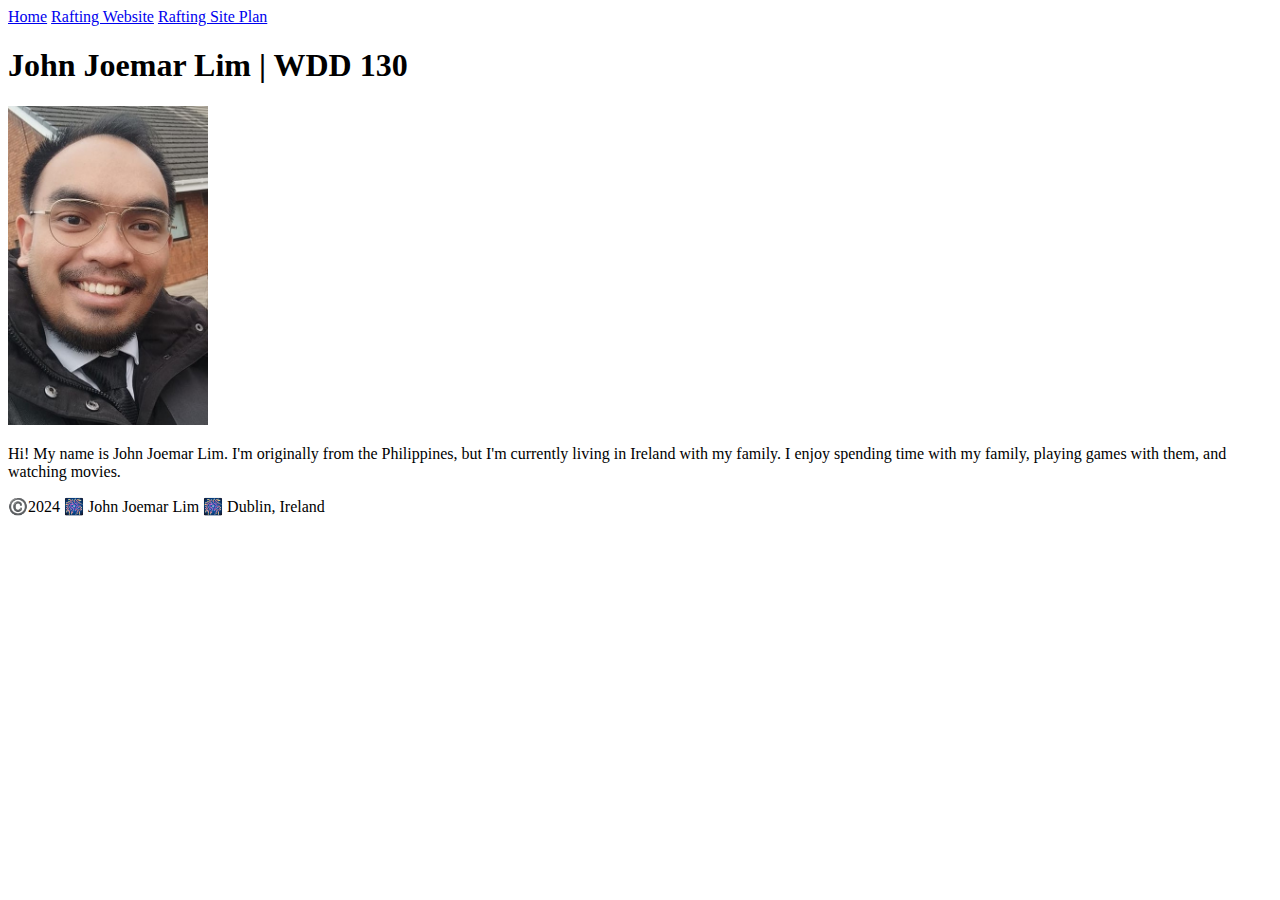
==== index.html @ b2df35b4 "first commit" ====
<!DOCTYPE html>
<html lang="en-US">
    <head>
        <meta charset="utf-8">
        <meta name="viewport" content="width=device-width,initial-scale=1.0">
        <title>John Joemar Lim | WDD 130</title>
    </head>
    <body>
        <header>
            <nav>
                <a href="#">Home</a>
                <a href="wwr/">Rafting Website</a>
                <a href="wwr/site-plan-rafting.html">Rafting Site Plan</a>
            </nav>
        </header>
        <main>
            <h1>John Joemar Lim | WDD 130</h1>
            <img src="images/profile.jpg" alt="Hello, I'm John Joemar Lim" width="200">
            <p>Hi! My name is John Joemar Lim. I'm originally from the Philippines, but I'm currently living in Ireland with my family. I enjoy spending time with my family,
                playing games with them, and watching movies.
            </p>
        </main>
        <footer>
            <p>©️2024 🎆 John Joemar Lim 🎆 Dublin, Ireland</p>
        </footer>
    </body>
</html>
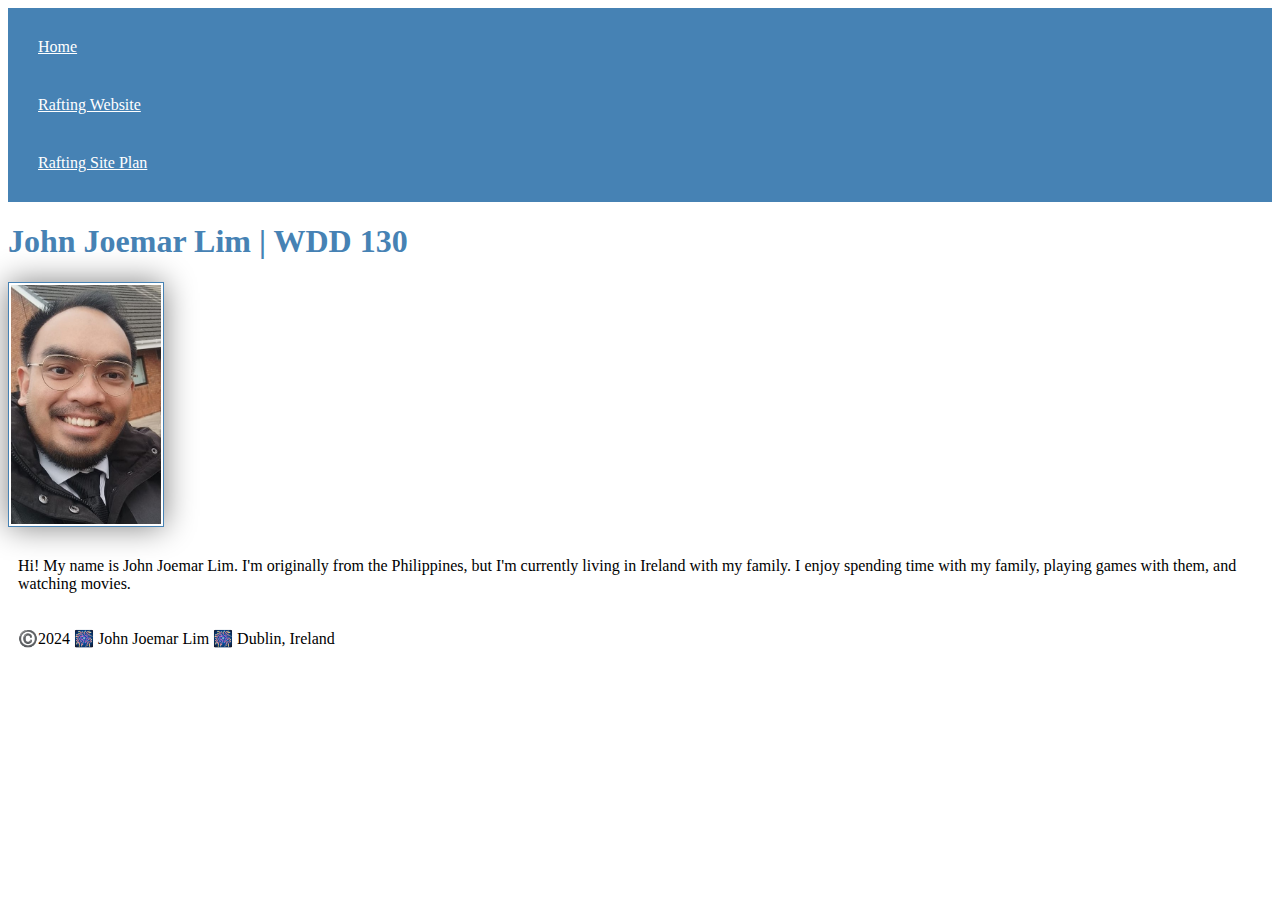
==== commit 231a6c7c: "css added" ====
--- a/index.html
+++ b/index.html
@@ -4,6 +4,7 @@
         <meta charset="utf-8">
         <meta name="viewport" content="width=device-width,initial-scale=1.0">
         <title>John Joemar Lim | WDD 130</title>
+        <link rel="stylesheet" href="styles/styles.css">
     </head>
     <body>
         <header>
--- a/styles/styles.css
+++ b/styles/styles.css
@@ -0,0 +1,22 @@
+nav {
+    background-color: steelblue;
+    padding: 10px;
+}
+nav a {
+    color: white;
+    display: block;
+    padding: 20px;
+}
+h1 {
+    color: steelblue;
+}
+img {
+    width: 150px;
+    height: auto;
+    border: 1px solid steelblue;
+    padding: 2px;
+    box-shadow: 0 0 30px gray;
+}
+p {
+    padding: 10px;
+}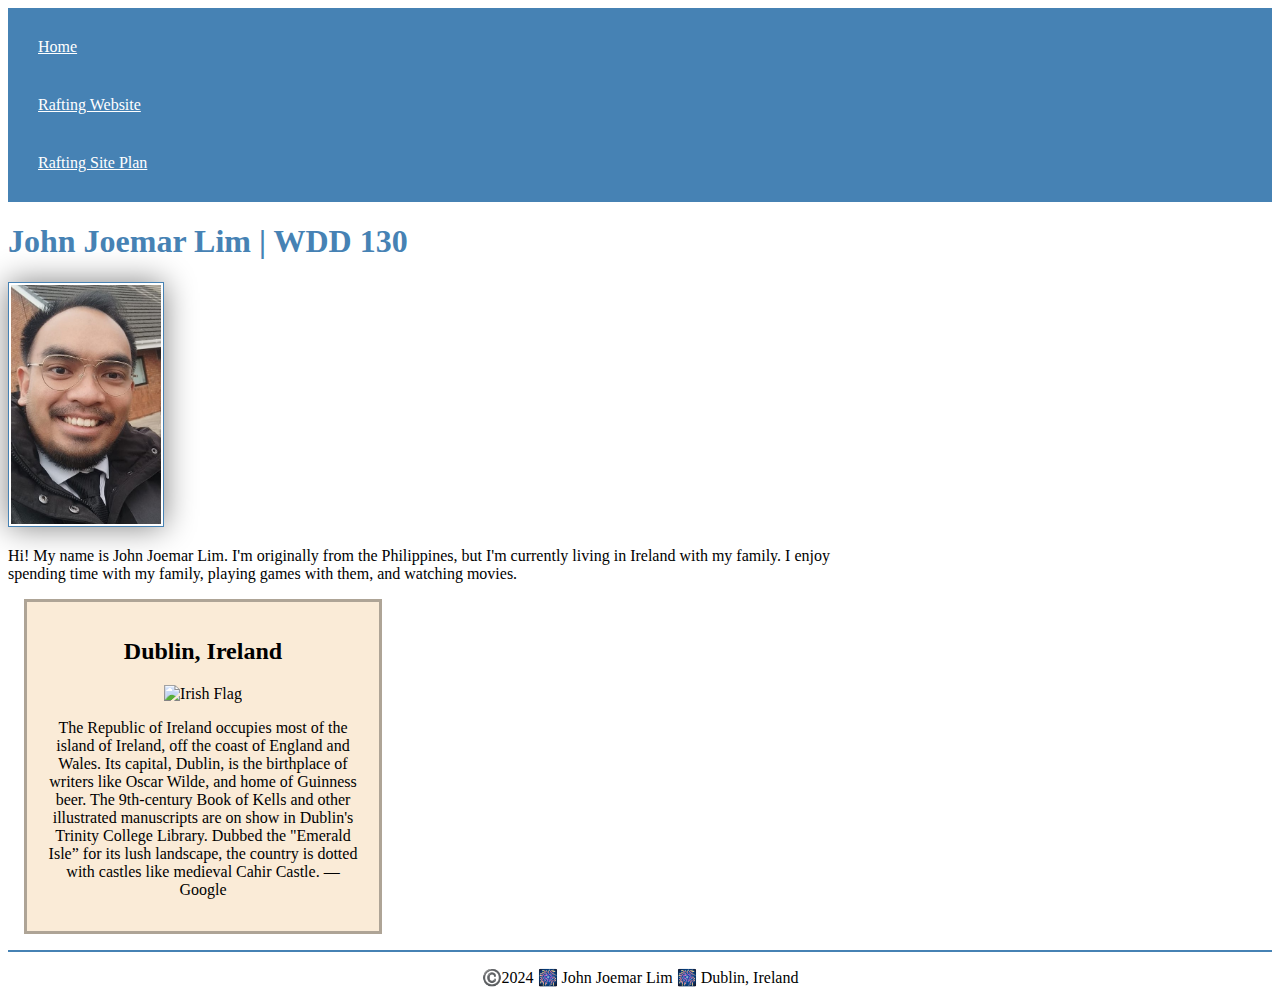
==== commit a990dd32: "Enhancing Home Page" ====
--- a/index.html
+++ b/index.html
@@ -4,6 +4,8 @@
         <meta charset="utf-8">
         <meta name="viewport" content="width=device-width,initial-scale=1.0">
         <title>John Joemar Lim | WDD 130</title>
+        <meta name="description" content="John Joemar Lim | WDD 130 | Course Home Page">
+        <meta name="author" content="John Joemar Lim">
         <link rel="stylesheet" href="styles/styles.css">
     </head>
     <body>
@@ -21,6 +23,14 @@
                 playing games with them, and watching movies.
             </p>
         </main>
+        <aside>
+            <h2>Dublin, Ireland</h2>
+            <img src="https://www.celtictitles.com/wp-content/uploads/2022/08/irish-flag.jpg" alt="Irish Flag">
+            <p>The Republic of Ireland occupies most of the island of Ireland, off the coast of England and Wales. Its capital, Dublin,
+                 is the birthplace of writers like Oscar Wilde, and home of Guinness beer. The 9th-century Book of Kells and other
+                 illustrated manuscripts are on show in Dublin's Trinity College Library. Dubbed the "Emerald Isle” for its lush landscape,
+                 the country is dotted with castles like medieval Cahir Castle. ― Google</p>
+        </aside>
         <footer>
             <p>©️2024 🎆 John Joemar Lim 🎆 Dublin, Ireland</p>
         </footer>
--- a/styles/styles.css
+++ b/styles/styles.css
@@ -10,7 +10,7 @@
 h1 {
     color: steelblue;
 }
-img {
+main img {
     width: 150px;
     height: auto;
     border: 1px solid steelblue;
@@ -18,5 +18,26 @@
     box-shadow: 0 0 30px gray;
 }
 p {
-    padding: 10px;
+    padding: 0;
+}
+main {
+    max-width: 840px;
+}
+aside {
+    width: 20rem;
+    margin: 1rem;
+    border: 3px solid rgba(0, 0, 0, 0.3);
+    padding: 1rem;
+    background-color: antiquewhite;
+    color: black;
+    text-align: center;
+}
+aside img {
+    width: 200px;
+    height: auto;
+}
+footer {
+    margin-top: 2px;
+    border-top: 2px solid steelblue;
+    text-align: center;
 }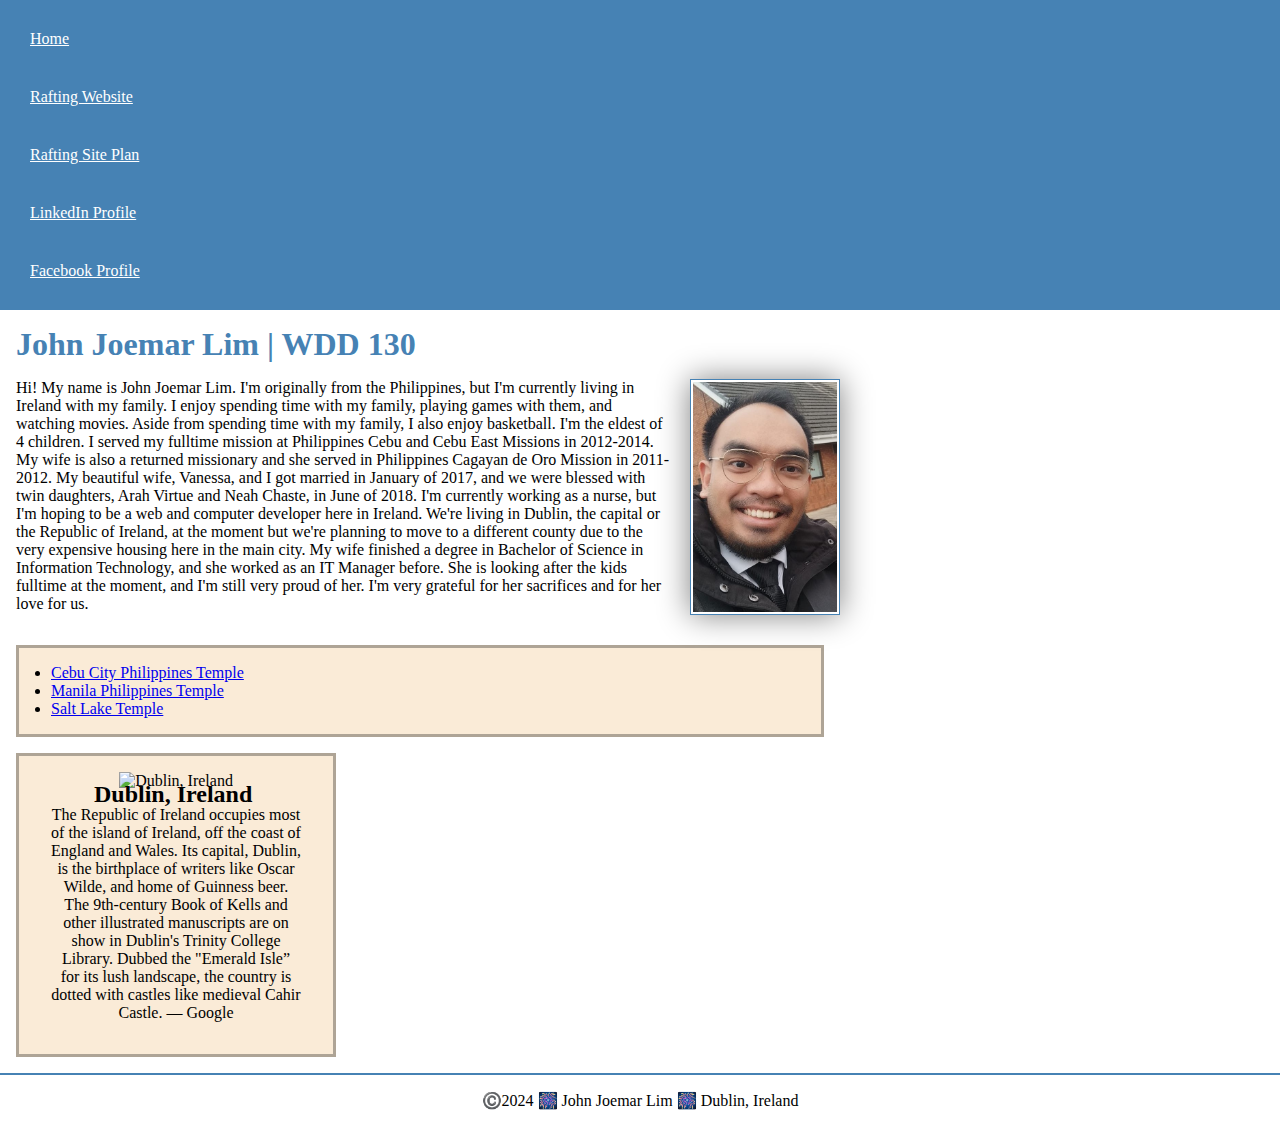
==== commit 41c559fc: "enhanced home page" ====
--- a/index.html
+++ b/index.html
@@ -2,7 +2,7 @@
 <html lang="en-US">
     <head>
         <meta charset="utf-8">
-        <meta name="viewport" content="width=device-width,initial-scale=1.0">
+        <meta name="viewport" content="width=device-width, initial-scale=1.0">
         <title>John Joemar Lim | WDD 130</title>
         <meta name="description" content="John Joemar Lim | WDD 130 | Course Home Page">
         <meta name="author" content="John Joemar Lim">
@@ -14,18 +14,30 @@
                 <a href="#">Home</a>
                 <a href="wwr/">Rafting Website</a>
                 <a href="wwr/site-plan-rafting.html">Rafting Site Plan</a>
+                <a href="https://www.linkedin.com/in/johnjoemarlim/">LinkedIn Profile</a>
+                <a href="https://www.facebook.com/jlim.saa/">Facebook Profile</a>
             </nav>
         </header>
         <main>
             <h1>John Joemar Lim | WDD 130</h1>
             <img src="images/profile.jpg" alt="Hello, I'm John Joemar Lim" width="200">
             <p>Hi! My name is John Joemar Lim. I'm originally from the Philippines, but I'm currently living in Ireland with my family. I enjoy spending time with my family,
-                playing games with them, and watching movies.
+                playing games with them, and watching movies. Aside from spending time with my family, I also enjoy basketball. I'm the eldest of 4 children. I served my
+                fulltime mission at Philippines Cebu and Cebu East Missions in 2012-2014. My wife is also a returned missionary and she served in Philippines Cagayan de Oro Mission in 2011-2012.
+                My beautiful wife, Vanessa, and I got married in January of 2017, and we were blessed with twin daughters, Arah Virtue and Neah Chaste, in June of 2018. I'm currently working as a nurse, but I'm hoping to be a web and computer developer here in Ireland.
+                We're living in Dublin, the capital or the Republic of Ireland, at the moment but we're planning to move to a different county due to the very expensive housing
+                here in the main city. My wife finished a degree in Bachelor of Science in Information Technology, and she worked as an IT Manager before. She is looking after the kids fulltime at the moment, and I'm still very proud of her. I'm very
+                grateful for her sacrifices and for her love for us.
             </p>
+            <ul class="box indent">
+                <li><a href="https://www.churchofjesuschrist.org/temples/details/cebu-city-philippines-temple?lang=eng" target="_blank">Cebu City Philippines Temple</a></li>
+                <li><a href="https://www.churchofjesuschrist.org/temples/details/manila-philippines-temple?lang=eng" target="_blank">Manila Philippines Temple</a></li>
+                <li><a href="https://www.churchofjesuschrist.org/temples/details/salt-lake-temple?lang=eng" target="_blank">Salt Lake Temple</a></li>
+            </ul>
         </main>
-        <aside>
+        <aside class="box">
             <h2>Dublin, Ireland</h2>
-            <img src="https://www.celtictitles.com/wp-content/uploads/2022/08/irish-flag.jpg" alt="Irish Flag">
+            <img src="https://www.ciee.org/sites/default/files/images/2023-05/dublin-ireland-aerial-view.jpg" alt="Dublin, Ireland">
             <p>The Republic of Ireland occupies most of the island of Ireland, off the coast of England and Wales. Its capital, Dublin,
                  is the birthplace of writers like Oscar Wilde, and home of Guinness beer. The 9th-century Book of Kells and other
                  illustrated manuscripts are on show in Dublin's Trinity College Library. Dubbed the "Emerald Isle” for its lush landscape,
@@ -35,4 +47,5 @@
             <p>©️2024 🎆 John Joemar Lim 🎆 Dublin, Ireland</p>
         </footer>
     </body>
+    <!-- last updated 25/1/24 -->
 </html>--- a/styles/styles.css
+++ b/styles/styles.css
@@ -1,3 +1,8 @@
+* {
+    margin: 0;
+    padding: 0;
+    box-sizing: border-box;
+}
 nav {
     background-color: steelblue;
     padding: 10px;
@@ -9,6 +14,7 @@
 }
 h1 {
     color: steelblue;
+    padding: 1rem 0 0 1rem;
 }
 main img {
     width: 150px;
@@ -16,28 +22,48 @@
     border: 1px solid steelblue;
     padding: 2px;
     box-shadow: 0 0 30px gray;
+    float: right;
+    margin: 1rem 0 1rem 1rem;
 }
 p {
-    padding: 0;
+    padding: 1rem;
 }
 main {
     max-width: 840px;
 }
 aside {
+    position: relative;
     width: 20rem;
-    margin: 1rem;
-    border: 3px solid rgba(0, 0, 0, 0.3);
-    padding: 1rem;
-    background-color: antiquewhite;
-    color: black;
+    /* margin: 1rem; */
+    /* border: 3px solid rgba(0, 0, 0, 0.3); */
+    /* padding: 1rem; */
+    /* background-color: antiquewhite; */
+    /* color: black; */
     text-align: center;
 }
 aside img {
     width: 200px;
     height: auto;
+    /* padding-top:15px; */
+}
+aside h2 {
+    position: absolute;
+    top: 25px;
+    left: 75px;
 }
 footer {
     margin-top: 2px;
     border-top: 2px solid steelblue;
     text-align: center;
+}
+/*Class Selectors*/
+.box {
+    margin: 1rem;
+    padding: 1rem;
+    border: 3px solid rgba(0, 0, 0, 0.3);
+    background-color: antiquewhite;
+    color: black;
+}
+.indent {
+    padding-left: 2rem;
 }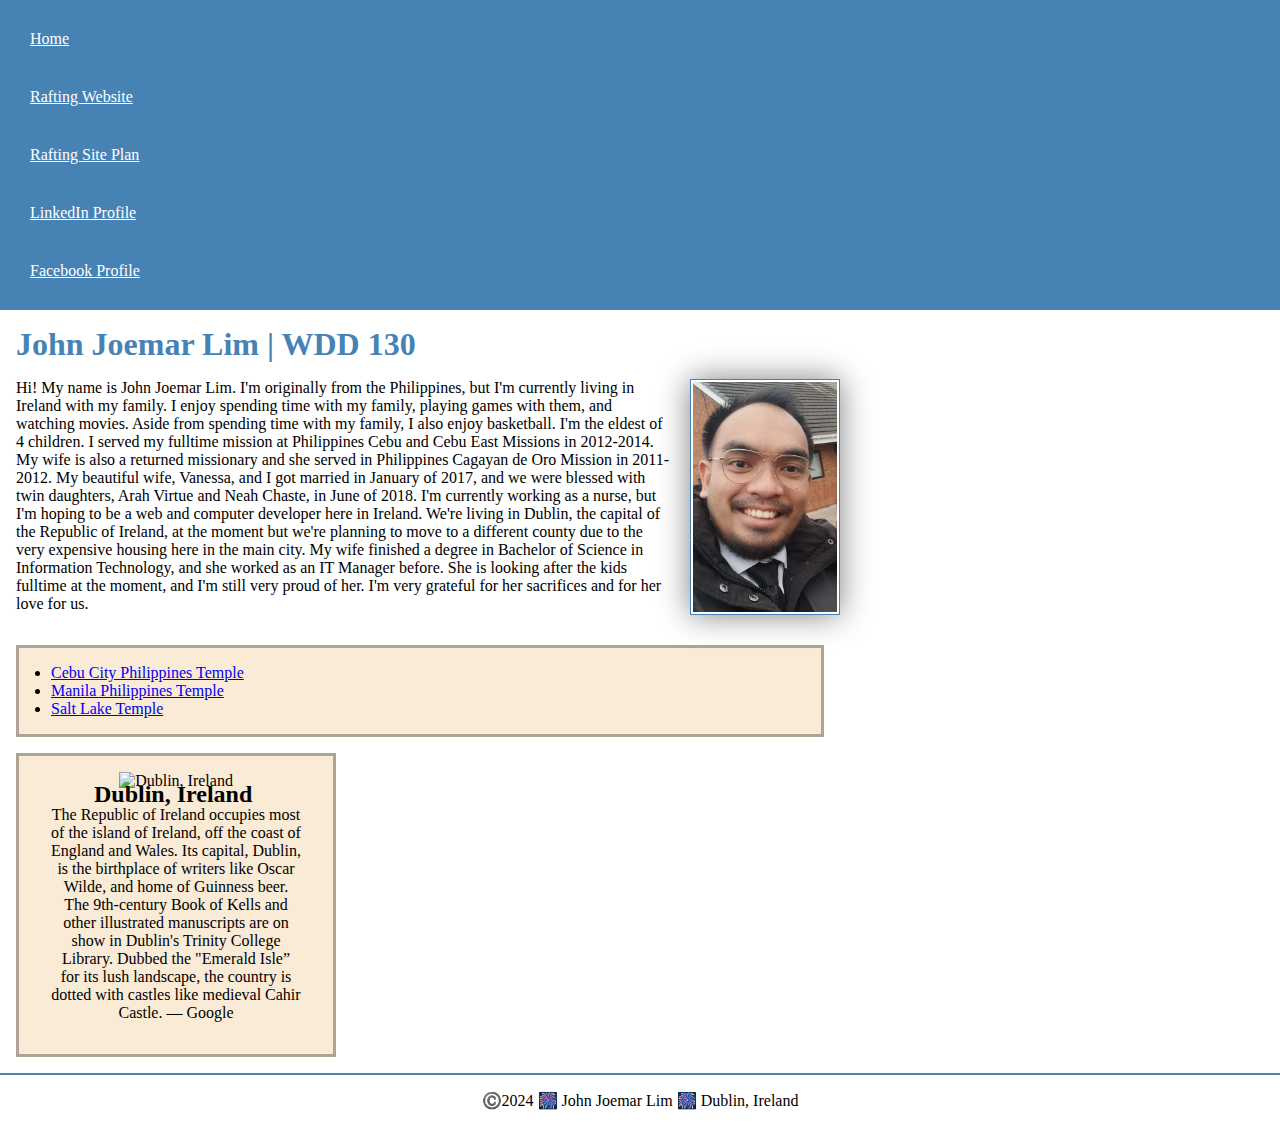
==== commit c74c55c3: "about.html added" ====
--- a/index.html
+++ b/index.html
@@ -25,7 +25,7 @@
                 playing games with them, and watching movies. Aside from spending time with my family, I also enjoy basketball. I'm the eldest of 4 children. I served my
                 fulltime mission at Philippines Cebu and Cebu East Missions in 2012-2014. My wife is also a returned missionary and she served in Philippines Cagayan de Oro Mission in 2011-2012.
                 My beautiful wife, Vanessa, and I got married in January of 2017, and we were blessed with twin daughters, Arah Virtue and Neah Chaste, in June of 2018. I'm currently working as a nurse, but I'm hoping to be a web and computer developer here in Ireland.
-                We're living in Dublin, the capital or the Republic of Ireland, at the moment but we're planning to move to a different county due to the very expensive housing
+                We're living in Dublin, the capital of the Republic of Ireland, at the moment but we're planning to move to a different county due to the very expensive housing
                 here in the main city. My wife finished a degree in Bachelor of Science in Information Technology, and she worked as an IT Manager before. She is looking after the kids fulltime at the moment, and I'm still very proud of her. I'm very
                 grateful for her sacrifices and for her love for us.
             </p>
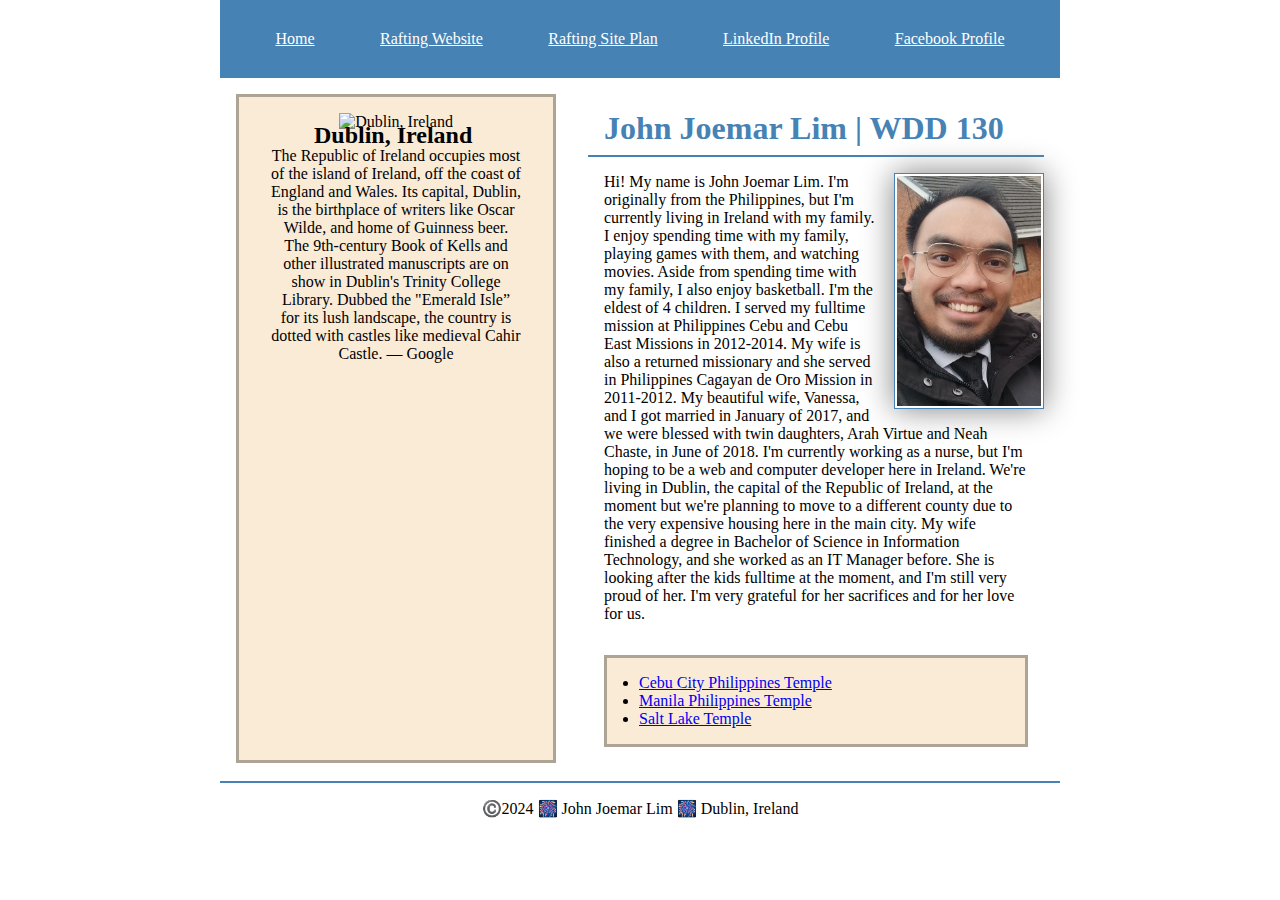
==== commit d4f2fa0a: "week04 update" ====
--- a/index.html
+++ b/index.html
@@ -18,31 +18,33 @@
                 <a href="https://www.facebook.com/jlim.saa/">Facebook Profile</a>
             </nav>
         </header>
-        <main>
-            <h1>John Joemar Lim | WDD 130</h1>
-            <img src="images/profile.jpg" alt="Hello, I'm John Joemar Lim" width="200">
-            <p>Hi! My name is John Joemar Lim. I'm originally from the Philippines, but I'm currently living in Ireland with my family. I enjoy spending time with my family,
+        <div class="grid">
+            <main>
+                <h1>John Joemar Lim | WDD 130</h1>
+                <img src="images/profile.jpg" alt="Hello, I'm John Joemar Lim" width="200">
+                <p>Hi! My name is John Joemar Lim. I'm originally from the Philippines, but I'm currently living in Ireland with my family. I enjoy spending time with my family,
                 playing games with them, and watching movies. Aside from spending time with my family, I also enjoy basketball. I'm the eldest of 4 children. I served my
                 fulltime mission at Philippines Cebu and Cebu East Missions in 2012-2014. My wife is also a returned missionary and she served in Philippines Cagayan de Oro Mission in 2011-2012.
                 My beautiful wife, Vanessa, and I got married in January of 2017, and we were blessed with twin daughters, Arah Virtue and Neah Chaste, in June of 2018. I'm currently working as a nurse, but I'm hoping to be a web and computer developer here in Ireland.
                 We're living in Dublin, the capital of the Republic of Ireland, at the moment but we're planning to move to a different county due to the very expensive housing
                 here in the main city. My wife finished a degree in Bachelor of Science in Information Technology, and she worked as an IT Manager before. She is looking after the kids fulltime at the moment, and I'm still very proud of her. I'm very
                 grateful for her sacrifices and for her love for us.
-            </p>
-            <ul class="box indent">
-                <li><a href="https://www.churchofjesuschrist.org/temples/details/cebu-city-philippines-temple?lang=eng" target="_blank">Cebu City Philippines Temple</a></li>
-                <li><a href="https://www.churchofjesuschrist.org/temples/details/manila-philippines-temple?lang=eng" target="_blank">Manila Philippines Temple</a></li>
-                <li><a href="https://www.churchofjesuschrist.org/temples/details/salt-lake-temple?lang=eng" target="_blank">Salt Lake Temple</a></li>
-            </ul>
-        </main>
-        <aside class="box">
-            <h2>Dublin, Ireland</h2>
-            <img src="https://www.ciee.org/sites/default/files/images/2023-05/dublin-ireland-aerial-view.jpg" alt="Dublin, Ireland">
-            <p>The Republic of Ireland occupies most of the island of Ireland, off the coast of England and Wales. Its capital, Dublin,
+                </p>
+                <ul class="box indent">
+                    <li><a href="https://www.churchofjesuschrist.org/temples/details/cebu-city-philippines-temple?lang=eng" target="_blank">Cebu City Philippines Temple</a></li>
+                    <li><a href="https://www.churchofjesuschrist.org/temples/details/manila-philippines-temple?lang=eng" target="_blank">Manila Philippines Temple</a></li>
+                    <li><a href="https://www.churchofjesuschrist.org/temples/details/salt-lake-temple?lang=eng" target="_blank">Salt Lake Temple</a></li>
+                </ul>
+            </main>
+            <aside class="box">
+                <h2>Dublin, Ireland</h2>
+                <img src="https://www.ciee.org/sites/default/files/images/2023-05/dublin-ireland-aerial-view.jpg" alt="Dublin, Ireland">
+                <p>The Republic of Ireland occupies most of the island of Ireland, off the coast of England and Wales. Its capital, Dublin,
                  is the birthplace of writers like Oscar Wilde, and home of Guinness beer. The 9th-century Book of Kells and other
                  illustrated manuscripts are on show in Dublin's Trinity College Library. Dubbed the "Emerald Isle” for its lush landscape,
                  the country is dotted with castles like medieval Cahir Castle. ― Google</p>
-        </aside>
+            </aside>
+        </div>
         <footer>
             <p>©️2024 🎆 John Joemar Lim 🎆 Dublin, Ireland</p>
         </footer>
--- a/styles/styles.css
+++ b/styles/styles.css
@@ -4,6 +4,9 @@
     box-sizing: border-box;
 }
 nav {
+    display: flex;
+    justify-content: space-evenly;
+    align-items: center;
     background-color: steelblue;
     padding: 10px;
 }
@@ -13,8 +16,9 @@
     padding: 20px;
 }
 h1 {
+    border-bottom: 2px solid steelblue;
     color: steelblue;
-    padding: 1rem 0 0 1rem;
+    padding: 1rem 0 0.5rem 1rem;
 }
 main img {
     width: 150px;
@@ -28,10 +32,20 @@
 p {
     padding: 1rem;
 }
+/* main {
+    max-width: 840px; */
+/* } */
+header, .grid, footer {
+    max-width: 840px;
+    margin: 0 auto;
+}
 main {
-    max-width: 840px;
+    grid-column: 2/3;
+    margin: 1rem;
 }
 aside {
+    grid-column: 1/2;
+    grid-row: 1/2;
     position: relative;
     width: 20rem;
     /* margin: 1rem; */
@@ -66,4 +80,7 @@
 }
 .indent {
     padding-left: 2rem;
+}
+.grid {
+    display: grid;
 }